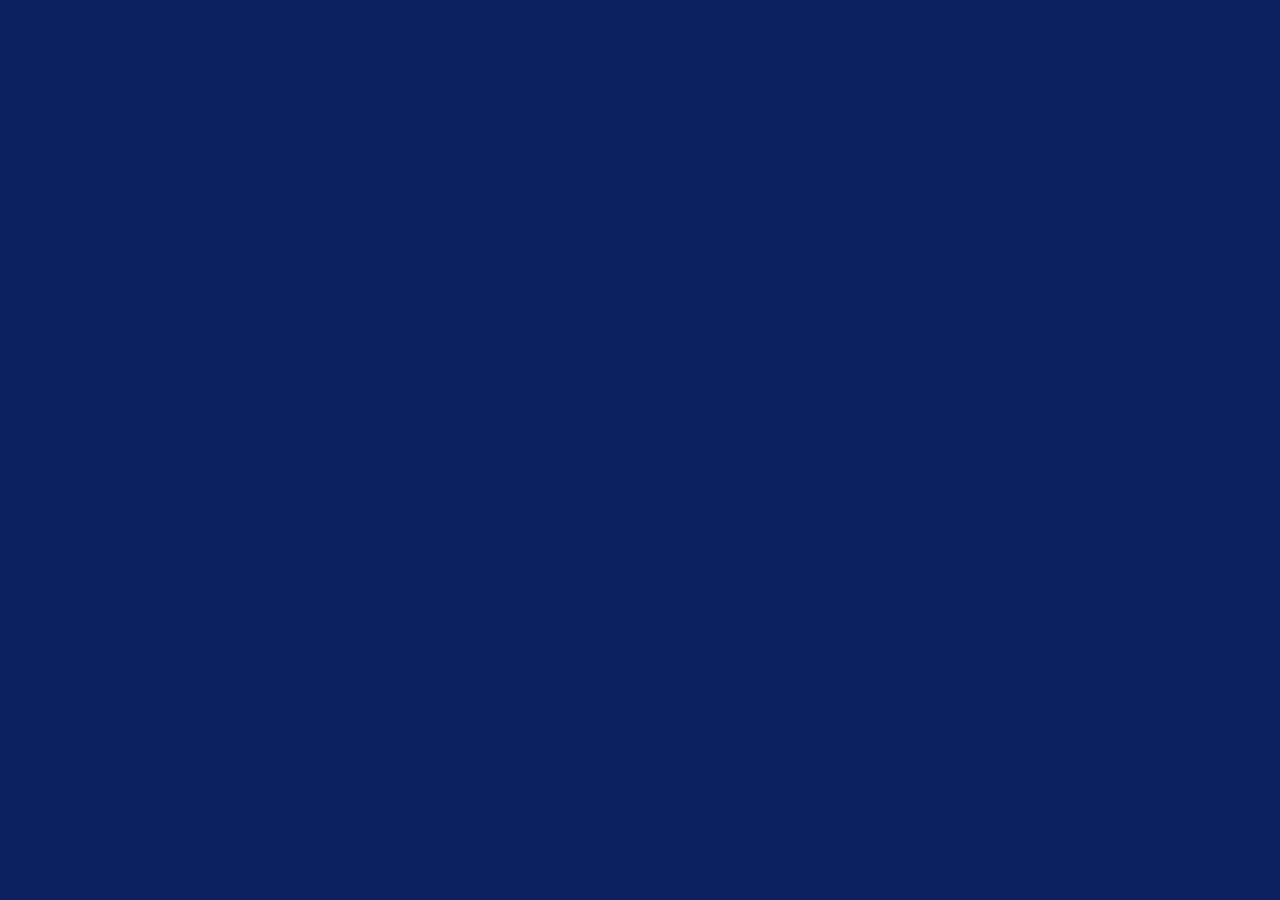
==== docs/index.html @ aacc6bfa "added animations to player" ====
<!DOCTYPE html>
<html lang="en">
<head>
  <meta charset="UTF-8">
  <meta name="viewport" content="width=device-width, initial-scale=1.0">
  <link rel="icon" type="image/x-icon" href="./favicon.ico">


  <title>Weathered</title>
  <script type="module" crossorigin src="./assets/index-DcZLdhmb.js"></script>
  <link rel="stylesheet" crossorigin href="./assets/index-Yb1wcRuE.css">
</head>

<body>

  <div id="video-overlay">
    <video id="video"></video>
  </div>

  <div id="scene">
    <canvas id="bg"></canvas>

    <div id="ui">
      <div class="btn-wrap" id="btnwrap">

        <button class="menu-btn" id="btn-start">
          <div class="btn-inner">
            <span class="btn-arrow">▶</span>
            <span>Start</span>
          </div>
        </button>

        <div class="btn-divider"></div>

        <button class="menu-btn" id="btn-options">
          <div class="btn-inner">
            <span class="btn-arrow">▶</span>
            <span>Options</span>
          </div>
        </button>

        <div class="btn-divider"></div>

        <button class="menu-btn" id="btn-quit">
          <div class="btn-inner">
            <span class="btn-arrow">▶</span>
            <span>Quit</span>
          </div>
        </button>

      </div>
    </div>
  </div>

  <!-- Options menu -->
  <div id="options-panel" class="hidden">
    <div class="options-box">

      <h2>Options</h2>

      <button id="btn-fullscreen" class="option-btn">
        Fullscreen
      </button>

      <button id="btn-sound" class="option-btn">
        Sound: ON
      </button>

      <button id="btn-back" class="option-btn">
        Back
      </button>

    </div>
  </div>


</body>
</html>
---- docs/assets/index-Yb1wcRuE.css ----
*{box-sizing:border-box;margin:0;padding:0}html,body{background:#000;width:100%;height:100%;font-family:Courier New,monospace;overflow:hidden}#scene{width:100vw;height:100vh;image-rendering:pixelated;background:#0d2060;position:fixed;inset:0;overflow:hidden}canvas#bg{width:100%;height:100%;image-rendering:pixelated;position:absolute;top:0;left:0}#ui{pointer-events:none;flex-direction:column;justify-content:flex-end;align-items:center;width:100%;height:100%;padding-bottom:8%;display:flex;position:absolute;top:0;left:0}.btn-wrap{opacity:0;pointer-events:all;flex-direction:column;align-items:center;gap:0;transition:opacity .6s,transform .6s;display:flex;transform:translateY(18px)}.btn-wrap.visible{opacity:1;transform:translateY(0)}.menu-btn{cursor:pointer;background:0 0;border:none;outline:none;justify-content:center;align-items:center;width:100%;padding:0;display:flex;position:relative}.btn-inner{color:#8ab8e8;letter-spacing:.2em;text-transform:uppercase;clip-path:polygon(8px 0%,100% 0%,calc(100% - 8px) 100%,0% 100%);background:#050f288c;border:2px solid #a0c8ff40;justify-content:center;align-items:center;gap:10px;width:220px;padding:10px 40px;font-weight:700;transition:all .18s;display:flex;position:relative;overflow:hidden}.menu-btn:hover .btn-inner{color:#d8eeff;background:#2850a0b3;border-color:#a0d2ffb3;transform:scaleX(1.04)}.menu-btn:active .btn-inner{background:#14326ee6;transform:scaleX(.97)}.btn-arrow{opacity:0;color:#60a0e0;font-size:.9em;transition:all .18s;transform:translate(-6px)}.menu-btn:hover .btn-arrow{opacity:1;transform:translate(0)}.btn-divider{background:#6496dc33;width:2px;height:10px}.btn-inner:after{content:"";background:linear-gradient(#0000,#a0d2ff14,#0000);width:100%;height:100%;position:absolute;top:-100%;left:0}.menu-btn:hover .btn-inner:after{animation:.5s forwards shimmer}@keyframes shimmer{0%{top:-100%}to{top:100%}}#options-panel{z-index:9999;background:#000000b3;justify-content:center;align-items:center;display:flex;position:fixed;inset:0}#options-panel.hidden{display:none}.options-box{color:#fff;text-align:center;background:#050f28f2;border:2px solid #a0d2ffb3;width:min(500px,90vw);padding:30px}.options-box h2{letter-spacing:.15em;margin-bottom:20px}.option-btn{color:#fff;cursor:pointer;background:#2850a0b3;border:2px solid #a0d2ff66;width:100%;margin:8px 0;padding:14px;font-family:inherit;font-size:16px;transition:all .2s}.option-btn:hover{background:#4678dccc}body{background-color:#3d3d3d;justify-content:center;margin:0;padding:0;display:flex}#game-container{background:#000;width:1280px;height:720px;margin:0 auto;position:relative}#video-overlay{z-index:2;background:#000;width:100%;height:100%;display:none;position:absolute;top:0;left:0}video{object-fit:contain;width:100%;height:100%}.paused{filter:blur(3px)}
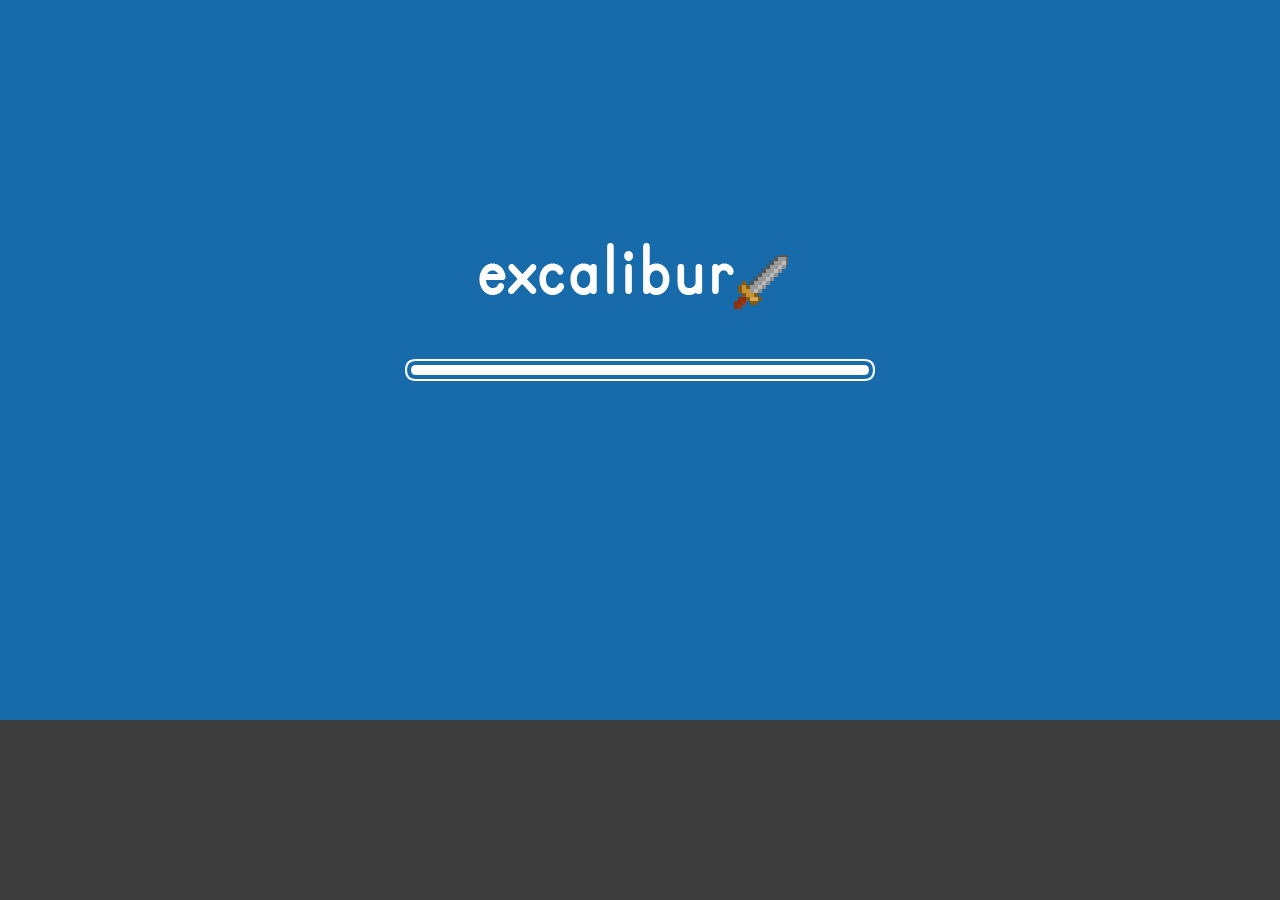
==== commit 170c474a: "Revert "Merge pull request #38 from BrandonRolafHR/addedAnimationsToPlayer" This reverts commit 8034" ====
--- a/docs/index.html
+++ b/docs/index.html
@@ -1,80 +1,14 @@
 <!DOCTYPE html>
 <html lang="en">
-<head>
-  <meta charset="UTF-8">
-  <meta name="viewport" content="width=device-width, initial-scale=1.0">
-  <link rel="icon" type="image/x-icon" href="./favicon.ico">
-+  <head>
+    <meta charset="UTF-8" />
+    <meta name="viewport" content="width=device-width, initial-scale=1.0" />
+    <link rel="icon" type="image/x-icon" href="./favicon.ico">
+    <title>Excalibur</title>
+    <script type="module" crossorigin src="./assets/index-BkTruygK.js"></script>
+    <link rel="stylesheet" crossorigin href="./assets/index-DuJbVAg9.css">
+  </head>
+  <body> 
-
-  <title>Weathered</title>
-  <script type="module" crossorigin src="./assets/index-DcZLdhmb.js"></script>
-  <link rel="stylesheet" crossorigin href="./assets/index-Yb1wcRuE.css">
-</head>
-
-<body>
-
-  <div id="video-overlay">
-    <video id="video"></video>
-  </div>
-
-  <div id="scene">
-    <canvas id="bg"></canvas>
-
-    <div id="ui">
-      <div class="btn-wrap" id="btnwrap">
-
-        <button class="menu-btn" id="btn-start">
-          <div class="btn-inner">
-            <span class="btn-arrow">▶</span>
-            <span>Start</span>
-          </div>
-        </button>
-
-        <div class="btn-divider"></div>
-
-        <button class="menu-btn" id="btn-options">
-          <div class="btn-inner">
-            <span class="btn-arrow">▶</span>
-            <span>Options</span>
-          </div>
-        </button>
-
-        <div class="btn-divider"></div>
-
-        <button class="menu-btn" id="btn-quit">
-          <div class="btn-inner">
-            <span class="btn-arrow">▶</span>
-            <span>Quit</span>
-          </div>
-        </button>
-
-      </div>
-    </div>
-  </div>
-
-  <!-- Options menu -->
-  <div id="options-panel" class="hidden">
-    <div class="options-box">
-
-      <h2>Options</h2>
-
-      <button id="btn-fullscreen" class="option-btn">
-        Fullscreen
-      </button>
-
-      <button id="btn-sound" class="option-btn">
-        Sound: ON
-      </button>
-
-      <button id="btn-back" class="option-btn">
-        Back
-      </button>
-
-    </div>
-  </div>
--
-
-</body>
-</html>+  </body>
+</html>
--- a/docs/assets/index-DuJbVAg9.css
+++ b/docs/assets/index-DuJbVAg9.css
@@ -0,0 +1 @@
+body{background-color:#3d3d3d;justify-content:center;margin:0;padding:0;display:flex}
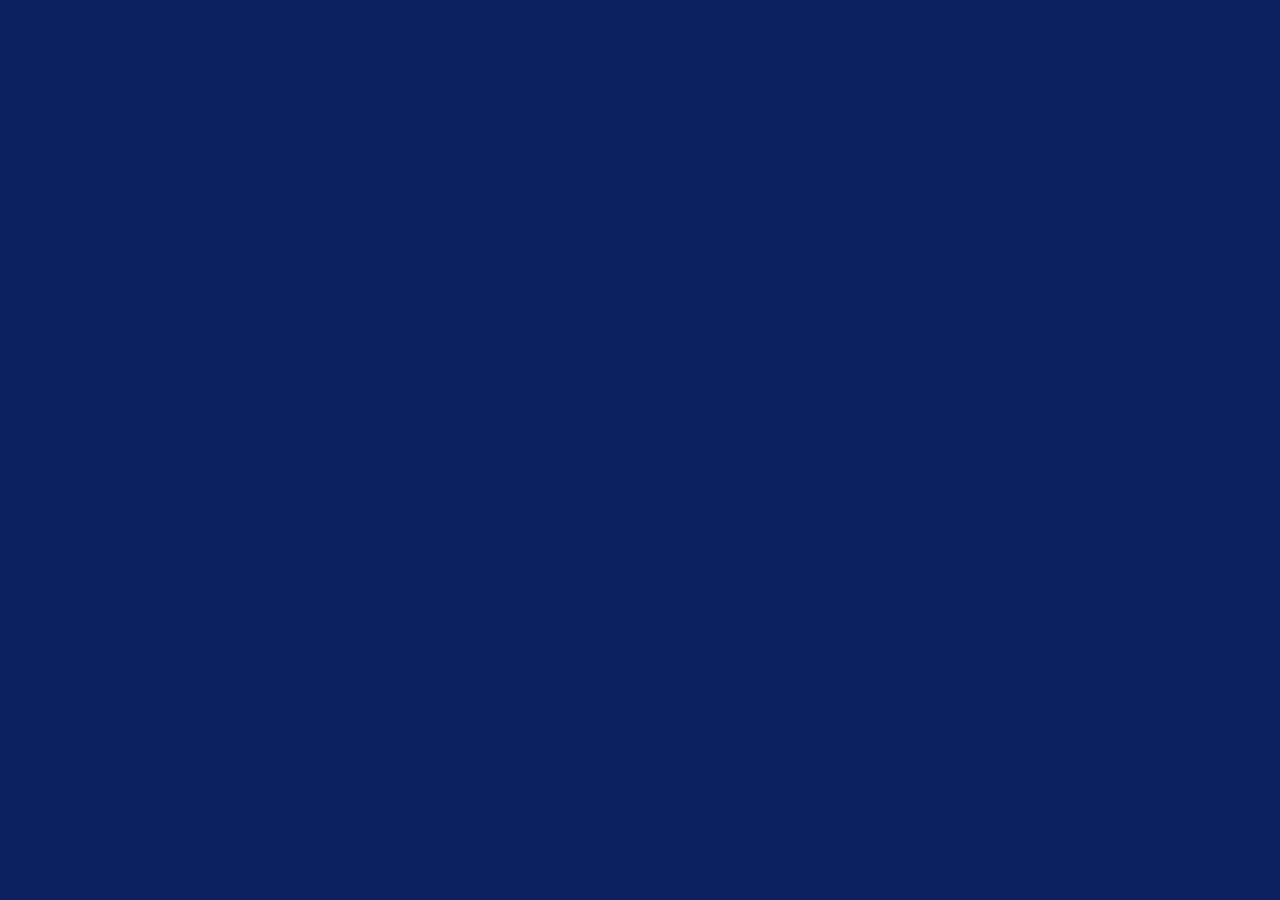
==== commit 035df0c9: "Reapply "Merge pull request #38 from BrandonRolafHR/addedAnimationsToPlayer" This reverts commit 170" ====
--- a/docs/index.html
+++ b/docs/index.html
@@ -1,14 +1,80 @@
 <!DOCTYPE html>
 <html lang="en">
-  <head>
-    <meta charset="UTF-8" />
-    <meta name="viewport" content="width=device-width, initial-scale=1.0" />
-    <link rel="icon" type="image/x-icon" href="./favicon.ico">
-    <title>Excalibur</title>
-    <script type="module" crossorigin src="./assets/index-BkTruygK.js"></script>
-    <link rel="stylesheet" crossorigin href="./assets/index-DuJbVAg9.css">
-  </head>
-  <body>+<head>
+  <meta charset="UTF-8">
+  <meta name="viewport" content="width=device-width, initial-scale=1.0">
+  <link rel="icon" type="image/x-icon" href="./favicon.ico">
+ 
-  </body>
-</html>
+
+  <title>Weathered</title>
+  <script type="module" crossorigin src="./assets/index-DcZLdhmb.js"></script>
+  <link rel="stylesheet" crossorigin href="./assets/index-Yb1wcRuE.css">
+</head>
+
+<body>
+
+  <div id="video-overlay">
+    <video id="video"></video>
+  </div>
+
+  <div id="scene">
+    <canvas id="bg"></canvas>
+
+    <div id="ui">
+      <div class="btn-wrap" id="btnwrap">
+
+        <button class="menu-btn" id="btn-start">
+          <div class="btn-inner">
+            <span class="btn-arrow">▶</span>
+            <span>Start</span>
+          </div>
+        </button>
+
+        <div class="btn-divider"></div>
+
+        <button class="menu-btn" id="btn-options">
+          <div class="btn-inner">
+            <span class="btn-arrow">▶</span>
+            <span>Options</span>
+          </div>
+        </button>
+
+        <div class="btn-divider"></div>
+
+        <button class="menu-btn" id="btn-quit">
+          <div class="btn-inner">
+            <span class="btn-arrow">▶</span>
+            <span>Quit</span>
+          </div>
+        </button>
+
+      </div>
+    </div>
+  </div>
+
+  <!-- Options menu -->
+  <div id="options-panel" class="hidden">
+    <div class="options-box">
+
+      <h2>Options</h2>
+
+      <button id="btn-fullscreen" class="option-btn">
+        Fullscreen
+      </button>
+
+      <button id="btn-sound" class="option-btn">
+        Sound: ON
+      </button>
+
+      <button id="btn-back" class="option-btn">
+        Back
+      </button>
+
+    </div>
+  </div>
++
+
+</body>
+</html>
--- a/docs/assets/index-Yb1wcRuE.css
+++ b/docs/assets/index-Yb1wcRuE.css
@@ -0,0 +1 @@
+*{box-sizing:border-box;margin:0;padding:0}html,body{background:#000;width:100%;height:100%;font-family:Courier New,monospace;overflow:hidden}#scene{width:100vw;height:100vh;image-rendering:pixelated;background:#0d2060;position:fixed;inset:0;overflow:hidden}canvas#bg{width:100%;height:100%;image-rendering:pixelated;position:absolute;top:0;left:0}#ui{pointer-events:none;flex-direction:column;justify-content:flex-end;align-items:center;width:100%;height:100%;padding-bottom:8%;display:flex;position:absolute;top:0;left:0}.btn-wrap{opacity:0;pointer-events:all;flex-direction:column;align-items:center;gap:0;transition:opacity .6s,transform .6s;display:flex;transform:translateY(18px)}.btn-wrap.visible{opacity:1;transform:translateY(0)}.menu-btn{cursor:pointer;background:0 0;border:none;outline:none;justify-content:center;align-items:center;width:100%;padding:0;display:flex;position:relative}.btn-inner{color:#8ab8e8;letter-spacing:.2em;text-transform:uppercase;clip-path:polygon(8px 0%,100% 0%,calc(100% - 8px) 100%,0% 100%);background:#050f288c;border:2px solid #a0c8ff40;justify-content:center;align-items:center;gap:10px;width:220px;padding:10px 40px;font-weight:700;transition:all .18s;display:flex;position:relative;overflow:hidden}.menu-btn:hover .btn-inner{color:#d8eeff;background:#2850a0b3;border-color:#a0d2ffb3;transform:scaleX(1.04)}.menu-btn:active .btn-inner{background:#14326ee6;transform:scaleX(.97)}.btn-arrow{opacity:0;color:#60a0e0;font-size:.9em;transition:all .18s;transform:translate(-6px)}.menu-btn:hover .btn-arrow{opacity:1;transform:translate(0)}.btn-divider{background:#6496dc33;width:2px;height:10px}.btn-inner:after{content:"";background:linear-gradient(#0000,#a0d2ff14,#0000);width:100%;height:100%;position:absolute;top:-100%;left:0}.menu-btn:hover .btn-inner:after{animation:.5s forwards shimmer}@keyframes shimmer{0%{top:-100%}to{top:100%}}#options-panel{z-index:9999;background:#000000b3;justify-content:center;align-items:center;display:flex;position:fixed;inset:0}#options-panel.hidden{display:none}.options-box{color:#fff;text-align:center;background:#050f28f2;border:2px solid #a0d2ffb3;width:min(500px,90vw);padding:30px}.options-box h2{letter-spacing:.15em;margin-bottom:20px}.option-btn{color:#fff;cursor:pointer;background:#2850a0b3;border:2px solid #a0d2ff66;width:100%;margin:8px 0;padding:14px;font-family:inherit;font-size:16px;transition:all .2s}.option-btn:hover{background:#4678dccc}body{background-color:#3d3d3d;justify-content:center;margin:0;padding:0;display:flex}#game-container{background:#000;width:1280px;height:720px;margin:0 auto;position:relative}#video-overlay{z-index:2;background:#000;width:100%;height:100%;display:none;position:absolute;top:0;left:0}video{object-fit:contain;width:100%;height:100%}.paused{filter:blur(3px)}
